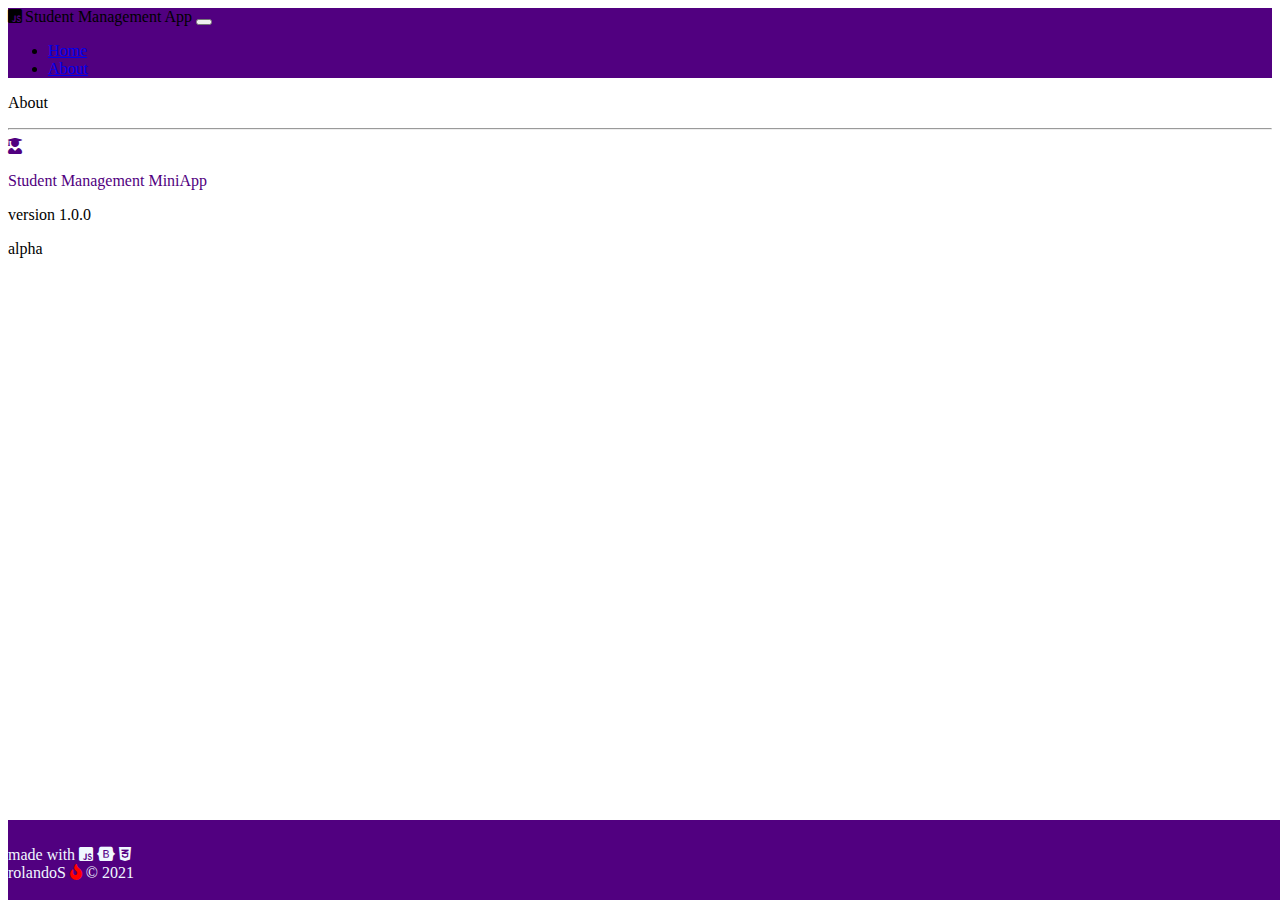
==== about.html @ fec6a0a9 "Membuat footer Membuat halaman about" ====
<!DOCTYPE html>
<html lang="en">
<head>
    <meta charset="UTF-8">
    <meta http-equiv="X-UA-Compatible" content="IE=edge">
    <meta name="viewport" content="width=device-width, initial-scale=1.0">
    <link href="https://cdn.jsdelivr.net/npm/bootstrap@5.1.2/dist/css/bootstrap.min.css" rel="stylesheet" integrity="sha384-uWxY/CJNBR+1zjPWmfnSnVxwRheevXITnMqoEIeG1LJrdI0GlVs/9cVSyPYXdcSF" crossorigin="anonymous">
    <link rel="stylesheet" href="style.css">

    <link rel="stylesheet" href="fontawesome/css/all.css">
    <title>About - Student Management Mini App</title>
</head>
<body>
    <nav class="navbar navbar-expand-sm navbar-dark bg-indigo">
        <div class="container-fluid">
          <a class="navbar-brand">
            <i class="fab fa-js-square fs-6 pr-3"></i>Student Management App</a>
          <button class="navbar-toggler" type="button" data-bs-toggle="collapse" data-bs-target="#navbarSupportedContent" aria-controls="navbarSupportedContent" aria-expanded="false" aria-label="Toggle navigation">
            <span class="navbar-toggler-icon"></span>
          </button>
          <div class="collapse navbar-collapse" id="navbarSupportedContent">
            <ul class="navbar-nav me-auto mb-2 mb-sm-0">
              <li class="nav-item">
                <a class="nav-link" aria-current="page" href="index.html">Home</a>
              </li>
              <li class="nav-item">
                <a class="nav-link active" href="about.html">About</a>
              </li>
    </nav>

    <div class="container">
        <p class="mt-4 fs-1 fw-light">About</p>
        <hr>

        <div>
            <i class="fas fa-user-graduate" style="color : rgb(81, 0, 128)"></i>
            <p class="inline-text text-indigo">Student Management MiniApp</p>
            <p class="bg-success">version 1.0.0</p>
            <p class="bg-danger">alpha</p>
        </div>
    </div>

    <footer class="text-center footer" style="color: aliceblue; position: absolute;">
        <p class="fs-6">made with
            <i class="fab fa-js-square"></i>
            <i class="fab fa-bootstrap"></i>
            <i class="fab fa-css3-alt"></i><br>
            rolandoS <i class="fas fa-fire" style="color: red;"></i> &copy; 2021
        </p>   
    </footer>

    <link href="https://cdn.jsdelivr.net/npm/bootstrap@5.1.2/dist/css/bootstrap.min.css" rel="stylesheet" integrity="sha384-uWxY/CJNBR+1zjPWmfnSnVxwRheevXITnMqoEIeG1LJrdI0GlVs/9cVSyPYXdcSF" crossorigin="anonymous">
</body>
</html>
---- style.css ----
.bg-indigo
{
    background-color: rgb(81, 0, 128) !important;
}

.bg-putih
{
    background-color: #fff !important;
}

.text-indigo
{
    color: rgb(81, 0, 128) !important;
}

.selector-for-some-widget 
{
    box-sizing: content-box;
}

.pr-3
{
    padding-right: 3px !important;
}

.footer{
    width: 100%;
    height: 70px;
    background: rgb(81, 0, 128);
    color: #fff;
    bottom: 0px;
    padding-top: 10px;
    
}




.my-button
{
    background-color: black !important;
    border-color: blanchedalmond !important;
    border: blanchedalmond !important;
    color: white !important;
    box-shadow: red !important;
    
    border-radius: 0px;
    margin-bottom: 5px;
}
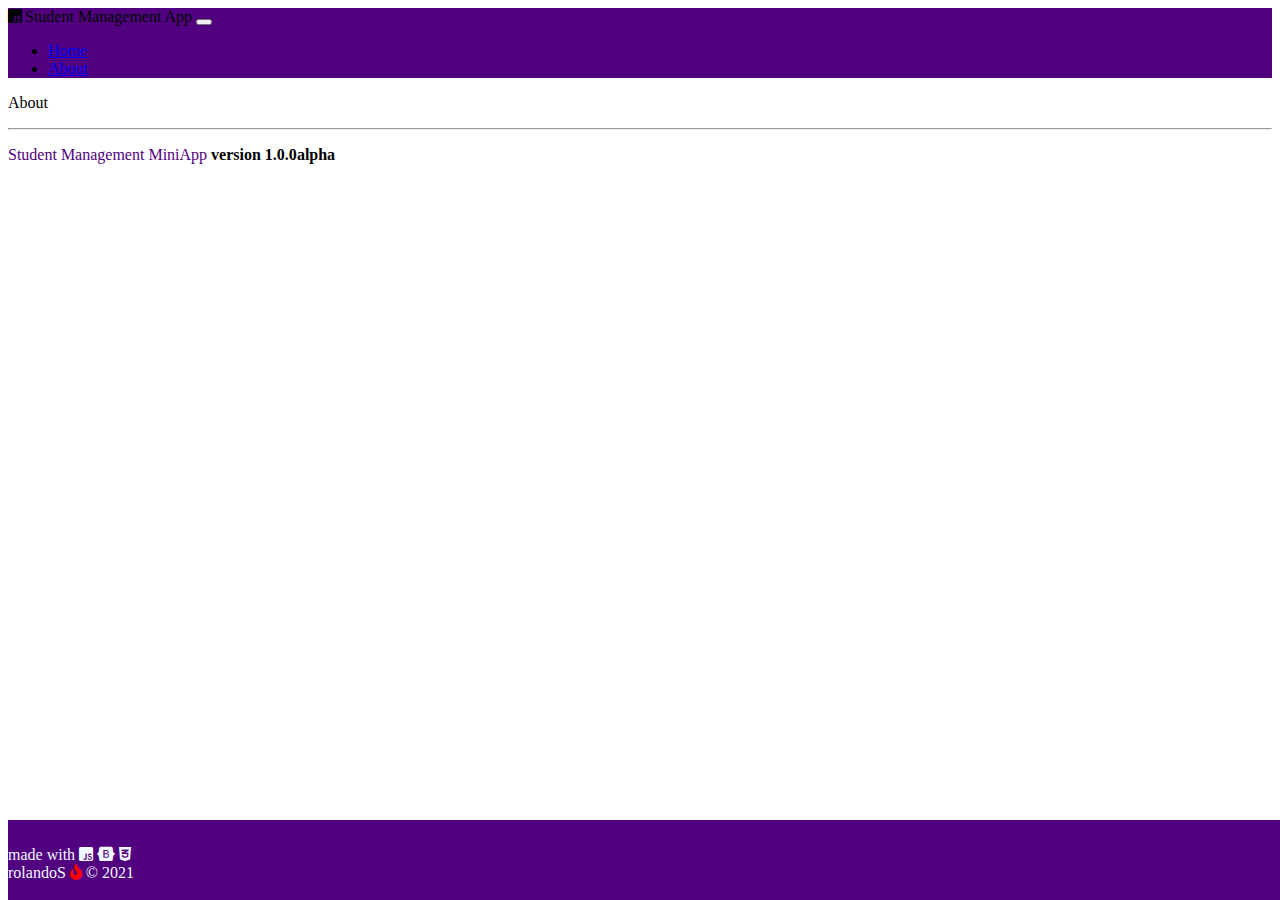
==== commit e26282a0: "Menambahkan Function Memperbaiki detail-detail kecil" ====
--- a/about.html
+++ b/about.html
@@ -32,13 +32,10 @@
         <p class="mt-4 fs-1 fw-light">About</p>
         <hr>
 
-        <div>
-            <i class="fas fa-user-graduate" style="color : rgb(81, 0, 128)"></i>
-            <p class="inline-text text-indigo">Student Management MiniApp</p>
-            <p class="bg-success">version 1.0.0</p>
-            <p class="bg-danger">alpha</p>
-        </div>
+        <p><span class="fs-5 text-indigo">Student Management MiniApp</span> <b><span class="rounded p-1 bg-success ">version 1.0.0</span><span class="rounded p-1 bg-danger">alpha</span></b></p>
     </div>
+
+
 
     <footer class="text-center footer" style="color: aliceblue; position: absolute;">
         <p class="fs-6">made with
--- a/style.css
+++ b/style.css
@@ -11,11 +11,6 @@
 .text-indigo
 {
     color: rgb(81, 0, 128) !important;
-}
-
-.selector-for-some-widget 
-{
-    box-sizing: content-box;
 }
 
 .pr-3
@@ -33,17 +28,7 @@
     
 }
 
-
-
-
-.my-button
+.border-R
 {
-    background-color: black !important;
-    border-color: blanchedalmond !important;
-    border: blanchedalmond !important;
-    color: white !important;
-    box-shadow: red !important;
-    
     border-radius: 0px;
-    margin-bottom: 5px;
-}+}
